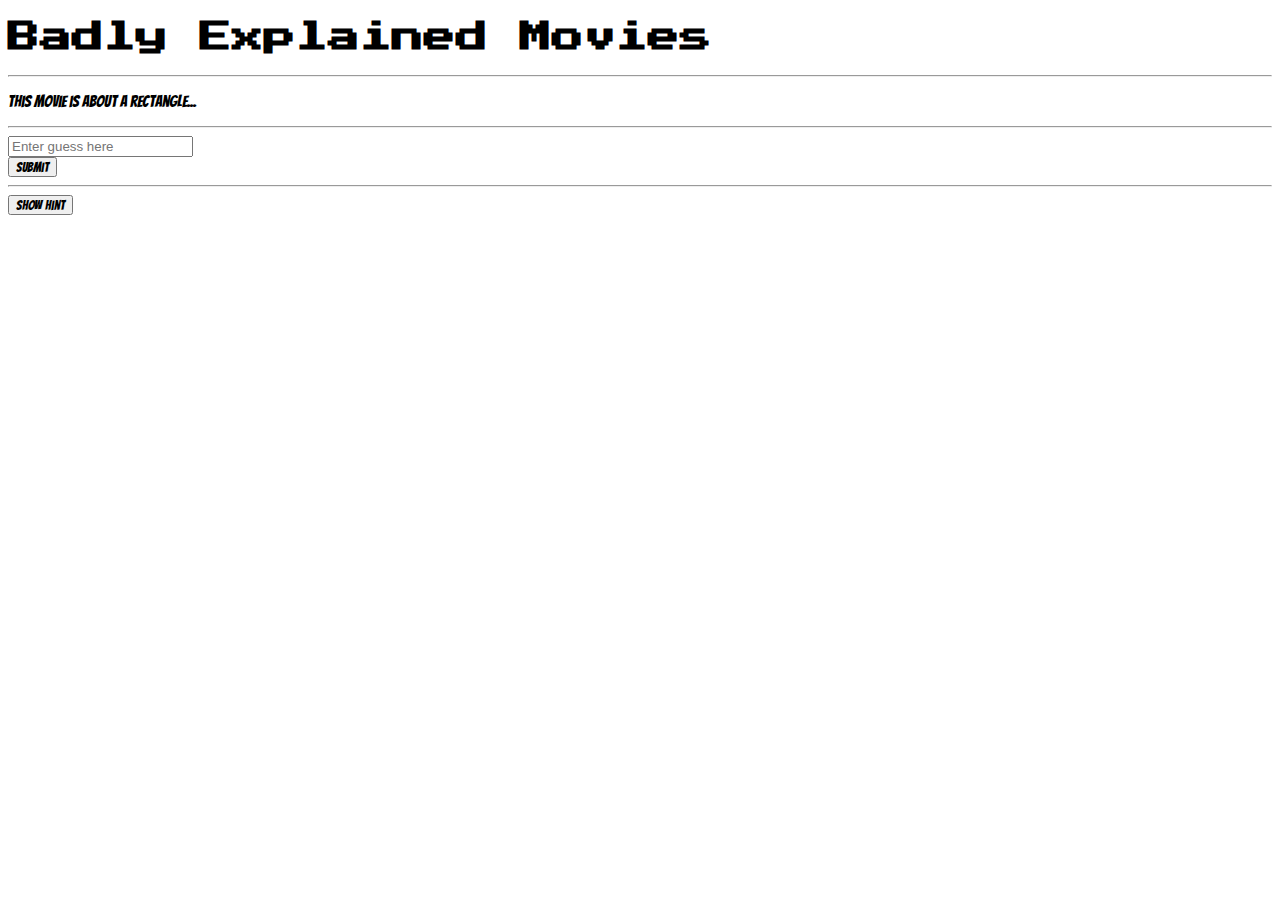
==== Day 4/Movie Guessing Game/index.html @ faaca978 "first commit" ====
<!DOCTYPE html>
<html lang="en">
<head>
    <meta charset="UTF-8">
    <meta http-equiv="X-UA-Compatible" content="IE=edge">
    <meta name="viewport" content="width=device-width, initial-scale=1.0">
    <title>Movie Guessing website</title>

    <!-- Custom bootstrap link -->
    <link href="https://cdn.jsdelivr.net/npm/bootstrap@5.2.0-beta1/dist/css/bootstrap.min.css" rel="stylesheet" integrity="sha384-0evHe/X+R7YkIZDRvuzKMRqM+OrBnVFBL6DOitfPri4tjfHxaWutUpFmBp4vmVor" crossorigin="anonymous">

    <!-- Custom Google fonts link -->
    <link rel="preconnect" href="https://fonts.googleapis.com">
    <link rel="preconnect" href="https://fonts.gstatic.com" crossorigin>
    <link href="https://fonts.googleapis.com/css2?family=Bangers&family=Comfortaa&family=Fredoka+One&family=Indie+Flower&family=Montserrat&family=Press+Start+2P&family=Righteous&family=Rubik+Moonrocks&display=swap" rel="stylesheet">

</head>
<body class="bg-dark">

    <div class="container">
        <div class="card mt-5">
            <div class="card-body text-center">
                <h1 class="text-uppercase" style="font-family: 'Press Start 2P', cursive;">Badly Explained Movies</h1>

                    <div class="p-3">
                        <hr>
                    </div>

                        <p class="fs-3 " style="font-family: 'Bangers', cursive;">This movie is about a rectangle...</p>

                    <div class="p-3">
                        <hr>
                    </div>


                <form class="p-1" id="form">

                    <div class="input-group mb-3">
                        <input id="guessAnswer" type="text" class="form-control" placeholder="Enter guess here">
                    </div>

                    <div class="d-grid gap-2 fw-lighter">
                      <button type="submit" class="btn btn-primary" style="font-family: 'Bangers', cursive;">Submit</button>
                    </div>
                    <!-- result for your guess -->
                    <div id="result" class=" mt-3 p-2 text-black"></div>

                <div class="p-3">
                    <hr>
                </div>

                    <div class="d-grid gap-2">
                        <button type="button" class="btn btn-secondary" style="font-family: 'Bangers', cursive;" onclick="document.getElementById('result2').innerHTML = 'It\'s a cartoon'">Show hint</button>
                    </div>
                    <!-- result for your hint -->
                    <div id="result2"  class="mt-3 p-2 text-black"></div>

                </form>
            </div>
        </div>

    </div>

    <script src="./main.js"></script>
</body>
</html>
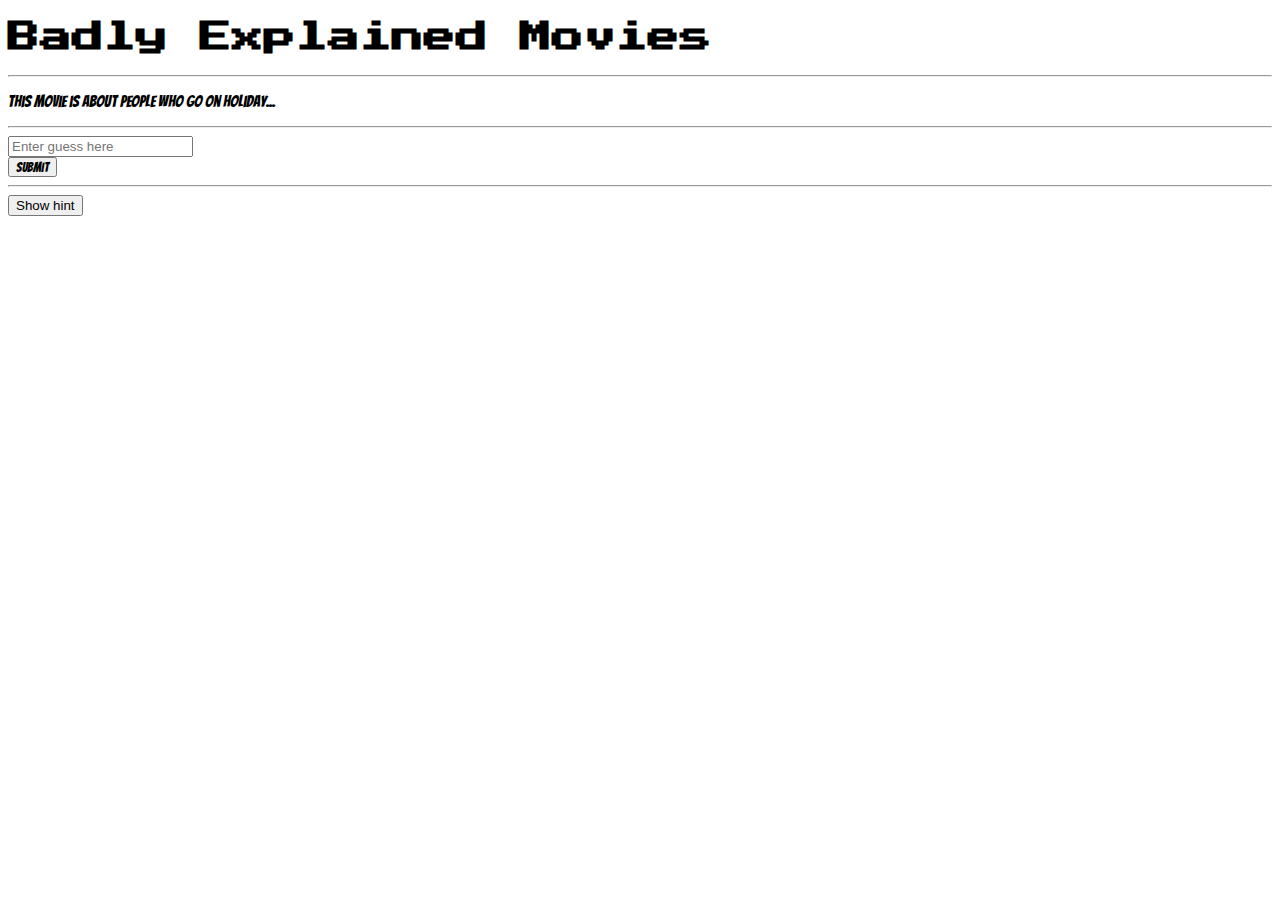
==== commit 5ab74dd8: "having a struggle with if statement" ====
--- a/Day 4/Movie Guessing Game/index.html
+++ b/Day 4/Movie Guessing Game/index.html
@@ -26,7 +26,9 @@
                         <hr>
                     </div>
 
-                        <p class="fs-3 " style="font-family: 'Bangers', cursive;">This movie is about a rectangle...</p>
+                        <p id="title" style="font-family: 'Bangers', cursive;"></p>
+                        <!-- cannot be a fixed paragraph -->
+                        <!-- call it by a id to make it changeable  -->
 
                     <div class="p-3">
                         <hr>
@@ -50,7 +52,7 @@
                 </div>
 
                     <div class="d-grid gap-2">
-                        <button type="button" class="btn btn-secondary" style="font-family: 'Bangers', cursive;" onclick="document.getElementById('result2').innerHTML = 'It\'s a cartoon'">Show hint</button>
+                        <button type="button" class="btn btn-secondary" id="btn">Show hint</button>
                     </div>
                     <!-- result for your hint -->
                     <div id="result2"  class="mt-3 p-2 text-black"></div>
